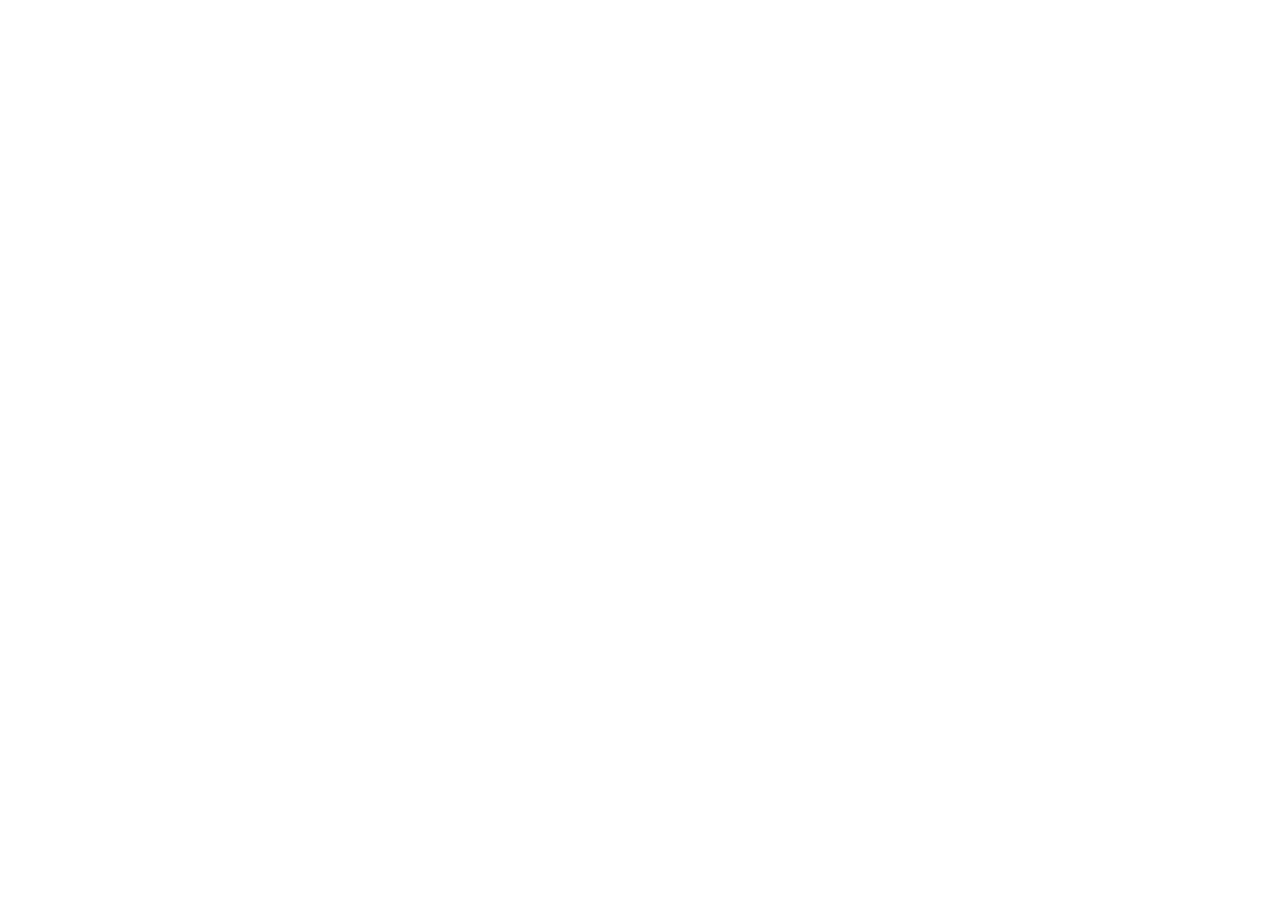
==== diana/index.html @ 34184a69 "am adaugat folderul meu" ====
<!DOCTYPE html>
<html lang="en">
<head>
    <meta charset="UTF-8">
    <meta name="viewport" content="width=device-width, initial-scale=1.0">
    <title>diana</title>
</head>
<body>
    
</body>
</html>
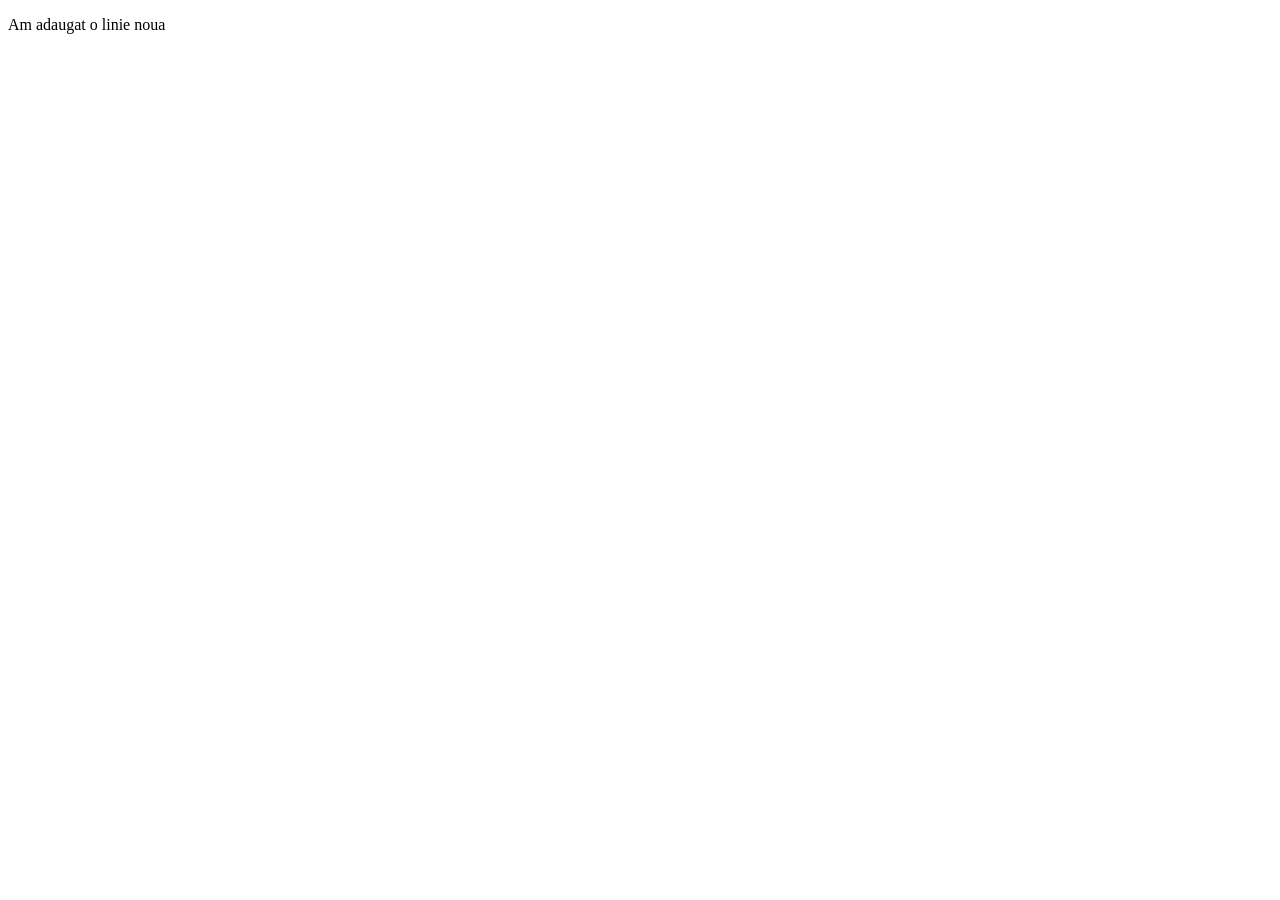
==== commit 41ca05bf: "fisier nou si paragraf" ====
--- a/diana/index.html
+++ b/diana/index.html
@@ -6,6 +6,6 @@
     <title>diana</title>
 </head>
 <body>
-    
+    <p> Am adaugat o linie noua</p>
 </body>
 </html>
